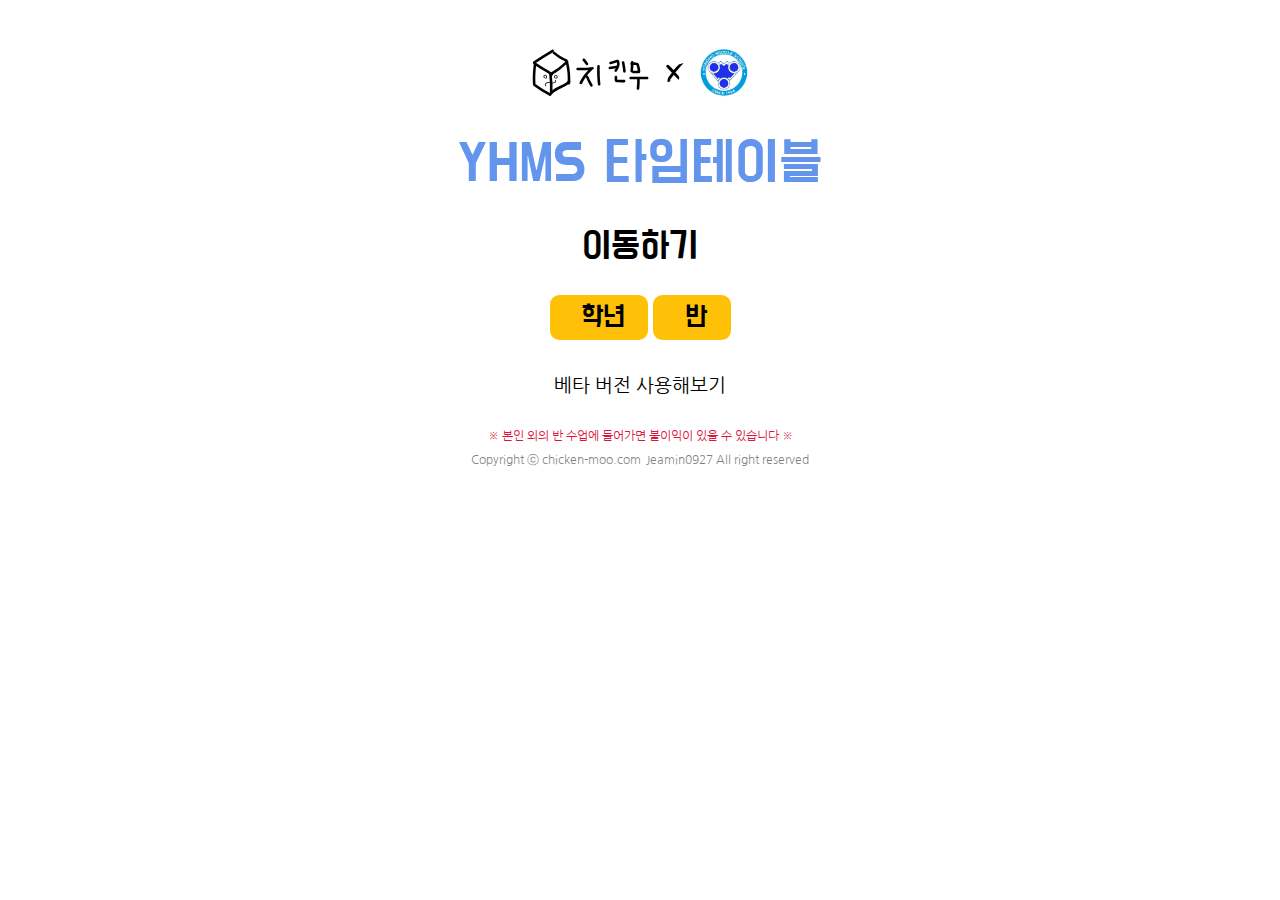
==== index.html @ 687dbf00 "yhms 타임테이블" ====
﻿<!DOCTYPE html>
<html lang="kr" id="html">
<head>
    <script type="text/javascript" src="all.js"></script>
    <meta charset="utf-8">
    <meta name="viewport" content="width=device-width, initial-scale=1.0">
    <title>YHMS 타임테이블</title>
    <link rel="stylesheet" href="css.css">
    <style>
        select {
            -webkit-appearance: none;
            text-align: center;
        }
    </style>
    <script>
        //쿠키관련 스크립트
        function setCookie(name, value, exp) {
            //alert('set' + name);
            var date = new Date();
            date.setTime(date.getTime() + exp * 24 * 60 * 60 * 1000);
            document.cookie = name + '=' + value + ';expires=' + date.toUTCString() + ';path=/';
        }
        function getCookie(name) {
            //alert('get' + name);
            var value = document.cookie.match('(^|;) ?' + name + '=([^;]*)(;|$)');
            return value ? value[2] : null;
        }
        function deleteCookie(name) {
            //alert('del' + name);
            document.cookie = name + '=; expires=Thu, 01 Jan 1970 00:00:01 GMT;';
        }
        if (getCookie('beta') == 1) {
            location.replace('https://chicken-moo.com/yhms/beta');
        }
        function goBeta() {
            deleteCookie('beta');
            setCookie('beta', 1, 1000);
            location.replace('https://chicken-moo.com/yhms/beta');
        }
    </script>
</head>
<body link="black" alink="black" vlink="black">
    <img src="sum.png" height=0 width=0 />
    <br />
    <br />
    <a href="https://chicken-moo.com/" target="_blank"><img src="search.svg" height=50></a>
    <img src="x.png" height=50 class="x">
    <a href="http://school.busanedu.net/yongho-m/main.do" target="_blank"><img src="school_logo.jpg" height=50></a>
    <br />
    <br />
    <a class="tit">YHMS 타임테이블</a>
    <br />
    <br />
    <a id="today" class="sigan"></a>

    <a class="sigan">이동하기</a>
    <br />

    <br />

    <select class="inp" id="hak" onchange="goto();">
        <option value="학년">&nbsp;학년</option>
        <option value="1">&nbsp;1학년</option>
        <option value="2">&nbsp;2학년</option>
        <option value="3">&nbsp;3학년</option>
    </select>
    <select class="inp" id="ban" onchange="goto();">
        <option value="반">&nbsp;반</option>
        <option value="1">&nbsp;1반</option>
        <option value="2">&nbsp;2반</option>
        <option value="3">&nbsp;3반</option>
        <option value="4">&nbsp;4반</option>
        <option value="5">&nbsp;5반</option>
        <option value="6">&nbsp;6반</option>
        <option value="7">&nbsp;7반</option>
        <option value="8">&nbsp;8반</option>
    </select>
    <br />
    <br />
    <a href="javascript:goBeta();">베타 버전 사용해보기</a>
    
    <br />
    <br />
    <a class="sans" style="color:crimson;">※ 본인 외의 반 수업에 들어가면 불이익이 있을 수 있습니다 ※</a>
    <br />
    <a class="sans">Copyright ⓒ </a>
    <a href="https://chicken-moo.com/" class="sans" target="_blank">chicken-moo.com</a>
    <a class="sans">Jeamin0927 All right reserved</a>
    <br /><br />
    <a id="ttmm"></a>
    <script type="text/javascript" src="data.js"></script>
    <script>
        console.log("메이드 바이 잼민");
        function goto() {
            var hak = document.getElementById('hak').value;
            var ban = document.getElementById('ban').value;
            if (hak != '학년' && ban != '반') {
                document.getElementById('hak').value = '학년';
                document.getElementById('ban').value = '반';
                location.href = './table?g=' + hak + '&b=' + ban;
            }
        }
    </script>
</body>
</html>
---- css.css ----
@import url('https://fonts.googleapis.com/css2?family=Nanum+Gothic&display=swap');
@import url('https://fonts.googleapis.com/css2?family=Do+Hyeon&display=swap');


#html {
    font-family: 'Nanum Gothic', sans-serif;
}

#title {
    margin: 10px;
    border: 5px solid #dddddd;
    padding: 10px;
}

#google_ads {
    margin: 5px;
    border: 5px solid #dddddd;
    padding: 5px;
    background: #EFF8FB;
    text-align: center;
}

#inp1, #inp2, #inp3 {
    height: 40px;
    border: 0px solid #1b5ac2;
    background: #1b5ac2;
    outline: none;
    float: left;
    color: #ffffff;
    text-align: center;
    vertical-align: middle;
}

#inp1 {
    background: #A4A4A4;
}

#inp2 {
    background: #A9F5A9;
}

#inp3 {
    background: #1b5ac2;
}

#allow {
    margin: 5px;
    border: 5px solid #dddddd;
    padding: 10px;
    background: #A9F5F2;
}

.scroll-test::-webkit-scrollbar {
    width: 6px;
}

.scroll-test::-webkit-scrollbar-track {
    background-color: transparent;
}

.scroll-test::-webkit-scrollbar-thumb {
    border-radius: 3px;
    background-color: gray;
}

.scroll-test::-webkit-scrollbar-button {
    width: 0;
    height: 0;
}

#alist {
    padding: 10px;
    border: 1px solid #1b5ac2;
    width: 250px;
    margin: 15px;
}

.myButton {
    background-color: #44c767;
    border-radius: 100px;
    border: 0px solid #18ab29;
    display: inline-block;
    cursor: pointer;
    color: #ffffff;
    font-family: Arial;
    font-size: 16px;
    padding: 10px 20px;
    text-decoration: none;
    border: 2px solid #44c767;
}

    .myButton:hover {
        background-color: #ffffff;
        color: #44c767;
        border: 2px solid #18ab29;
    }

    .myButton:active {
        position: relative;
        top: 1px;
    }

.myButton1 {
    background-color: #ffffff;
    border-radius: 28px;
    border: 1px solid #18ab29;
    display: inline-block;
    cursor: pointer;
    color: #44c767;
    font-family: Arial;
    font-size: 16px;
    text-decoration: none;
}

    .myButton1:hover {
        background-color: #44c767;
        color: #ffffff;
    }

    .myButton1:active {
        position: relative;
        top: 1px;
    }

.barogagi {
    text-align: center;
    word-break: normal;
}

#error {
    color: red;
}

a {
    text-decoration: none;
}

div, ul, li {
    margin: 0;
    padding: 2.5px 0px 2.5px 0px;
}

.mid {
    position: absolute;
    top: 50%;
    transform: translate(0%, -75%);
    width: 100%
}

* {
    text-decoration: none;
    outline: none;
    font-size: 19px;
    text-align: center;
    margin: 0px;
}

body {
    -webkit-user-select: none;
    -moz-user-select: none;
    -ms-user-select: none;
    user-select: none;
}

.asdfg {
    margin: 5px 0px;
}

.sans {
    color: rgba(0, 0, 0, 0.5);
    font-size: 12px;
}

.jo {
    color: yellowgreen;
}

.x {
    margin: 0px 10px;
}

a {
    margin: 0px;
    padding: 0px;
    border: 0px;
}

.tt {
    display: inline-block;
}
.tt1 {
    display: inline-block;
}
.tp{
    width: 50px;
}
table td {
    width: 100px;
}

.tit {
    font-family: 'Do Hyeon', sans-serif;
    font-size: 3rem;
}

.sigan {
    color: black;
}

.sig, .tit {
    color: cornflowerblue;
}

.sgg {
    color:lightslategray;
}

.sig1 {
    color: darkcyan;
}

.joy {
    color: rgba(0,0,0,0.5);
}

.sigan, .sig, .joy, .sig1, .inp, .sgg {
    font-size: 2rem;
    font-family: 'Do Hyeon', sans-serif;
}

.inp {
    background-color: #FFC107;
    font-size: 1.5rem;
    border-radius: .5rem;
    transition: color .15s ease-in-out,background-color .15s ease-in-out,border-color .15s ease-in-out,box-shadow .15s ease-in-out;
    user-select: none;
    border: 1px solid transparent;
    padding: .375rem .75rem;
    display: inline-block;
    margin: 0px 0px 10px 0px;
}

    .inp:hover {
        text-decoration: none;
        background-color: #e0aa07;
    }

#q {
    height: 40px;
    width: 90%;
    background-color: rgba( 255, 255, 255, 0 );
    border: none;
    border-right: 0px;
    border-top: 0px;
    font-size: 17px;
    font-family: 'Nanum Gothic', sans-serif;
}

    #q:focus {
        outline: none;
    }


.sd {
    height: 40px;
    width: 90%;
    background-color: rgba( 255, 255, 255, 0 );
    border: none;
    border-right: 0px;
    border-top: 0px;
    font-size: 17px;
    font-family: 'Nanum Gothic', sans-serif;
}
    .sd:focus {
        outline: none;
    }
#search_box, .search_box {
    display: inline-block;
    border: 1px solid rgba(0,0,0,.3);
    height: 40px;
    width: 95%;
    max-width: 20rem;
    border-radius: 30px;
    padding: 2.5px 0px 2.5px 0px;
}

.tim {
    width: 200px;
    text-align: center;
}

.tim1 {
    text-align: right;
    width: 200px;
}

.tim2 {
    width: 50px;
    text-align: center;
}

#vdiv, #setting {
    display: none;
}
#tmtb{
    display: inline-block;
}
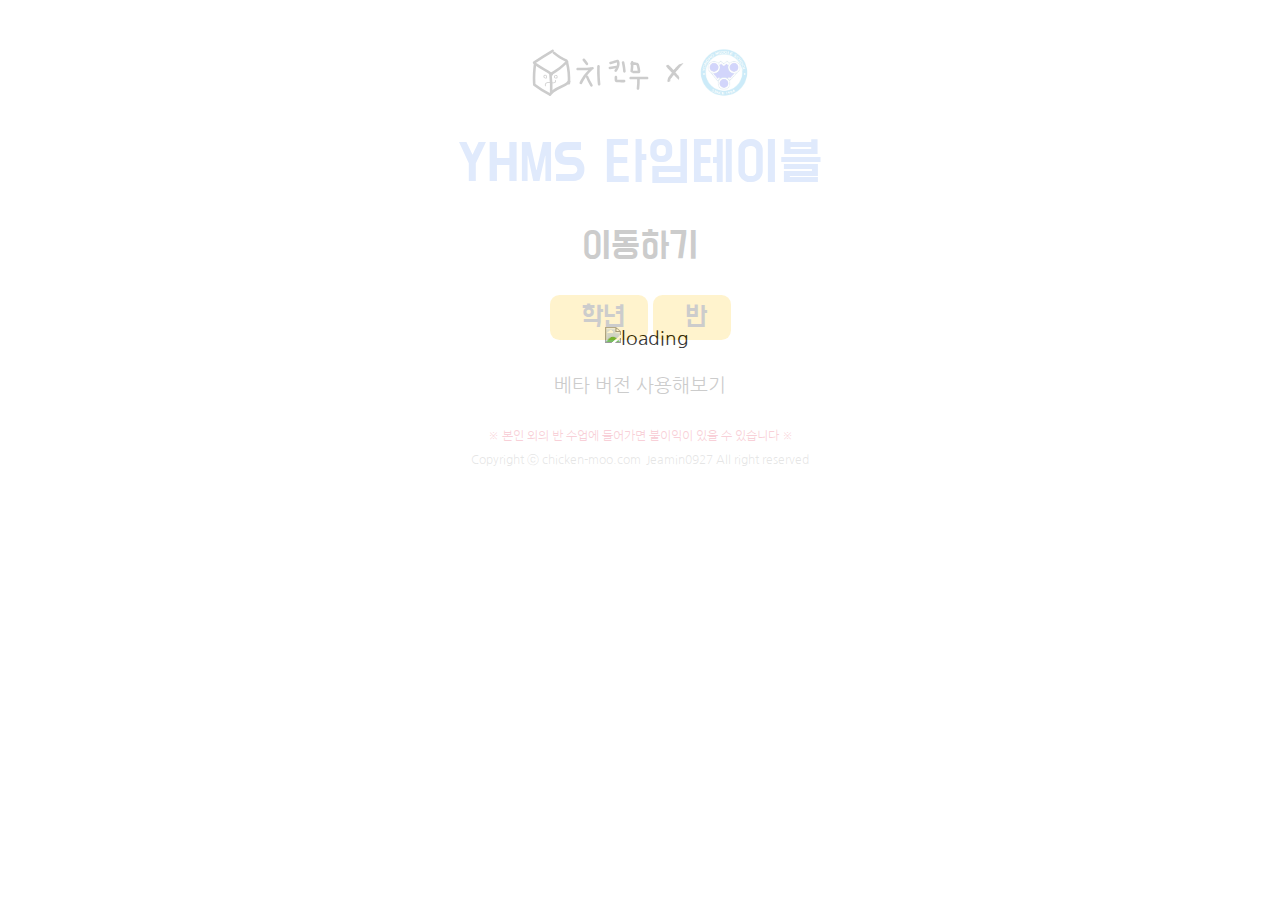
==== commit 71a3e635: "add loading gif" ====
--- a/index.html
+++ b/index.html
@@ -40,12 +40,21 @@
     </script>
 </head>
 <body link="black" alink="black" vlink="black">
-    <img src="sum.png" height=0 width=0 />
+    <script src="https://code.jquery.com/jquery-latest.js"></script>
+    <div id="load">
+        <img src="https://chicken-moo.com/files/img/loading.gif" alt="loading">
+    </div>
+    <script>
+        $(window).load(function() {
+                $('#load').hide();
+            });
+    </script>
+    <img src="files/img/sum.png" height=0 width=0 />
     <br />
     <br />
-    <a href="https://chicken-moo.com/" target="_blank"><img src="search.svg" height=50></a>
-    <img src="x.png" height=50 class="x">
-    <a href="http://school.busanedu.net/yongho-m/main.do" target="_blank"><img src="school_logo.jpg" height=50></a>
+    <a href="https://chicken-moo.com/" target="_blank"><img src="files/img/search.svg" height=50></a>
+    <img src="files/img/x.png" height=50 class="x">
+    <a href="http://school.busanedu.net/yongho-m/main.do" target="_blank"><img src="files/img/school_logo.jpg" height=50></a>
     <br />
     <br />
     <a class="tit">YHMS 타임테이블</a>
--- a/css.css
+++ b/css.css
@@ -304,4 +304,23 @@
 }
 #tmtb{
     display: inline-block;
+}
+#load {
+    width: 100%;
+    height: 100%;
+    top: 0;
+    left: 0;
+    position: fixed;
+    display: block;
+    opacity: 0.8;
+    background: white;
+    z-index: 99;
+    text-align: center;
+}
+
+#load > img {
+    position: absolute;
+    top: calc(40% - 35px);
+    left: calc(50% - 35px);
+    z-index: 100;
 }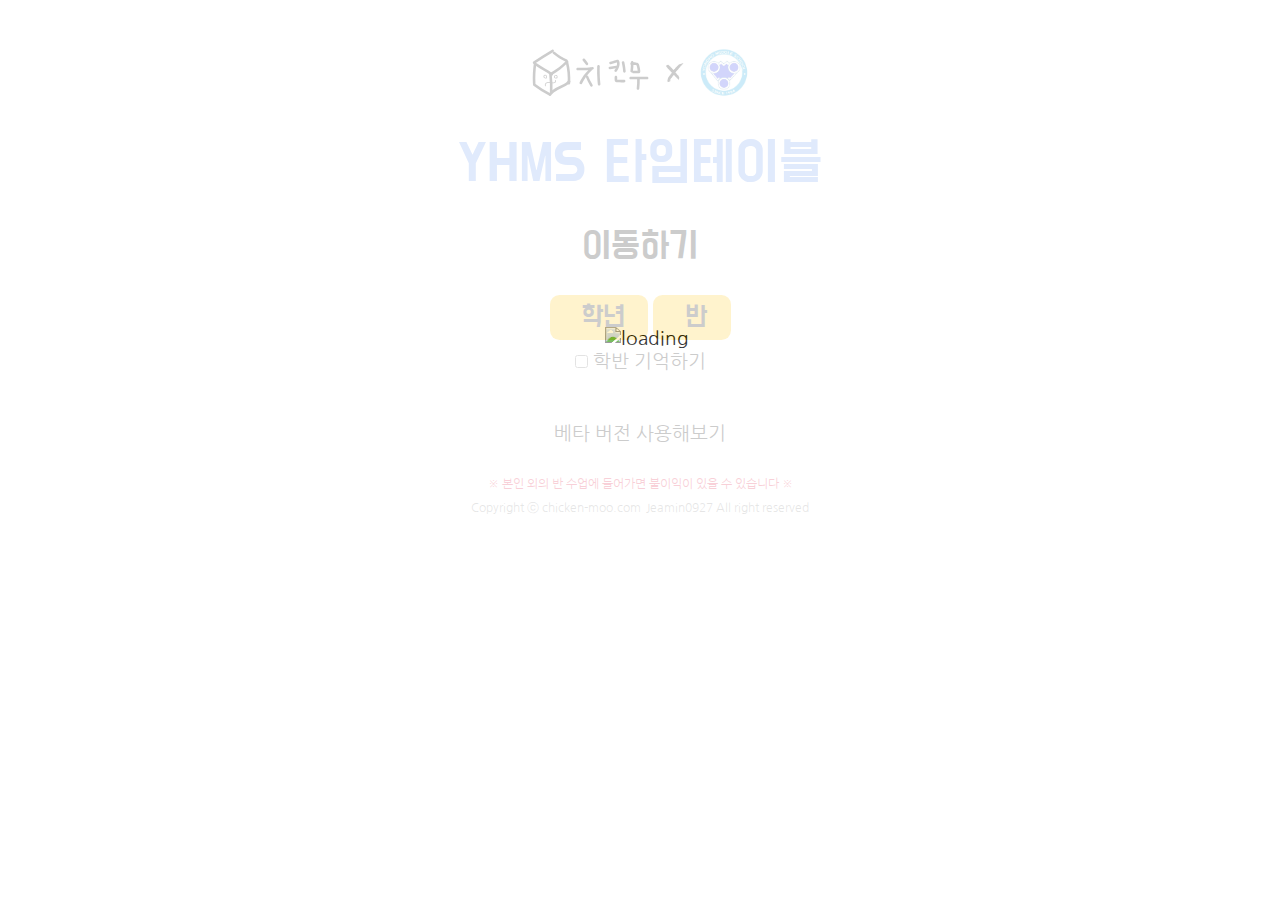
==== commit 3b1ce8ef: "auto 넘어가기" ====
--- a/index.html
+++ b/index.html
@@ -13,6 +13,7 @@
         }
     </style>
     <script>
+        document.querySelector("input[id=save-dt]").checked = false;
         //쿠키관련 스크립트
         function setCookie(name, value, exp) {
             //alert('set' + name);
@@ -85,11 +86,31 @@
         <option value="8">&nbsp;8반</option>
     </select>
     <br />
+    <input type="checkbox" id="save-dt">
+    <a href="javascript:setsave();">학반 기억하기</a>
+    <script>
+        function setsave(){
+            var chk = chekd("input[id=save-dt]");
+            console.log(chk);
+            if(chk){
+                document.querySelector("input[id=save-dt]").checked = false;
+            }
+            else{
+                document.querySelector("input[id=save-dt]").checked = true;
+            }
+        }
+        function chekd(apc){
+            return document.querySelector(apc).checked;
+        }
+    </script>
+    <br />
+    <br />
     <br />
     <a href="javascript:goBeta();">베타 버전 사용해보기</a>
     
     <br />
     <br />
+    
     <a class="sans" style="color:crimson;">※ 본인 외의 반 수업에 들어가면 불이익이 있을 수 있습니다 ※</a>
     <br />
     <a class="sans">Copyright ⓒ </a>
@@ -99,6 +120,12 @@
     <a id="ttmm"></a>
     <script type="text/javascript" src="data.js"></script>
     <script>
+        var gotos = getCookie("regoto");
+        //console.log(goto);
+        if(gotos != null && gotos != 789456){
+            location.href = gotos;
+        }
+
         console.log("메이드 바이 잼민");
         function goto() {
             var hak = document.getElementById('hak').value;
@@ -106,7 +133,12 @@
             if (hak != '학년' && ban != '반') {
                 document.getElementById('hak').value = '학년';
                 document.getElementById('ban').value = '반';
-                location.href = './table?g=' + hak + '&b=' + ban;
+                apc = './table?g=' + hak + '&b=' + ban;
+                if(chekd("input[id=save-dt]")){
+                    setCookie("regoto", apc, 100000);
+                }
+                location.href = apc;
+                document.querySelector("input[id=save-dt]").checked = false;
             }
         }
     </script>
